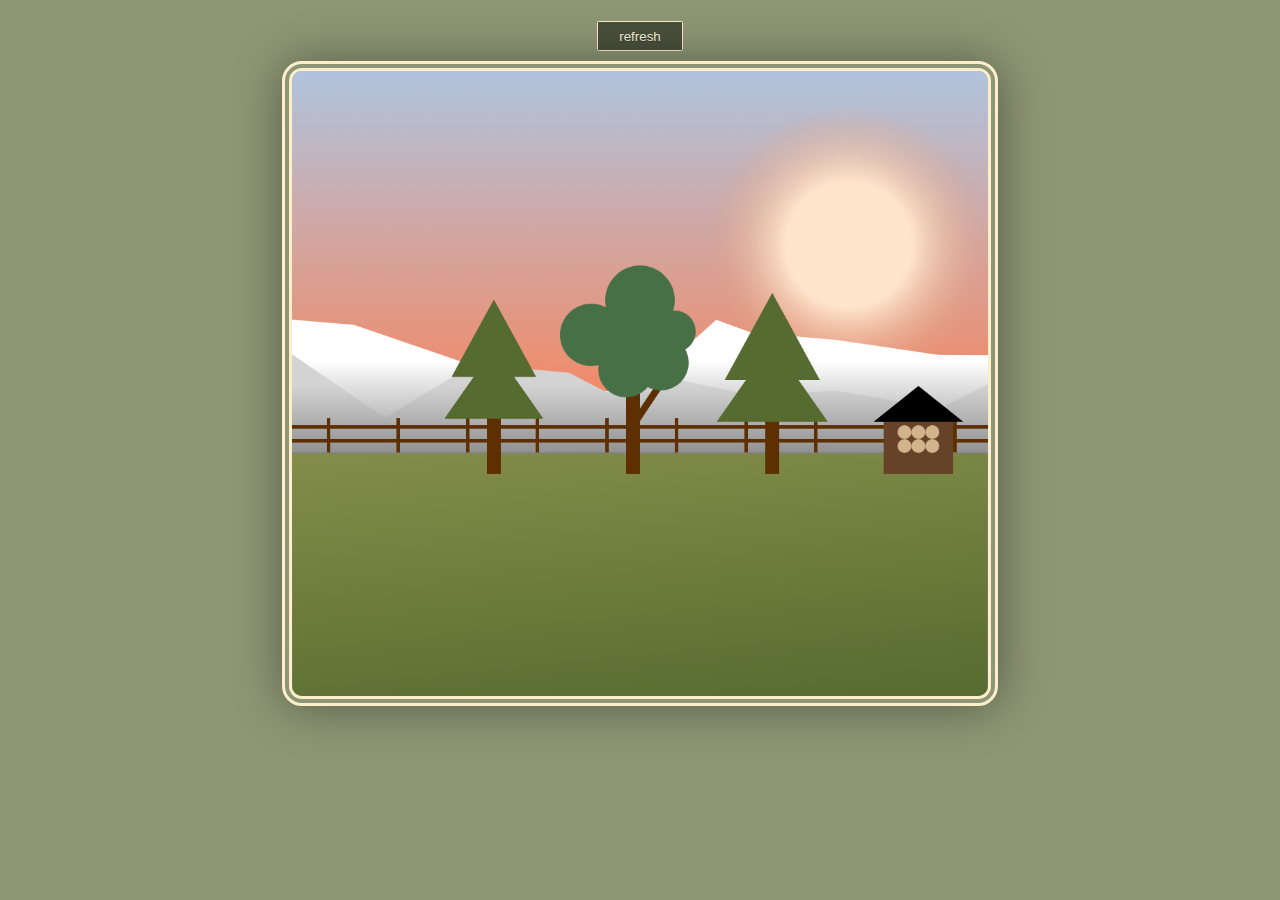
==== L10.2/blumenwiese09.html @ bf6c6b80 "Add files via upload" ====
<!DOCTYPE html>
<html lang="en">

<head>
	<meta charset="utf-8" />
	<title>Blumenwiese</title>
    <link rel="preconnect" href="https://fonts.gstatic.com">
    <link rel="stylesheet" href="blumenwiese09.css" type="text/css" media="screen" />
    <script src="blumenwiese09.js" type="text/javascript" charset="utf-8"></script>
    <script src="flower.js" type="text/javascript" charset="utf-8"></script>
    <script src="sunflower.js" type="text/javascript" charset="utf-8"></script>
    <script src="cloud.js" type="text/javascript" charset="utf-8"></script>
    <script src="bee.js" type="text/javascript" charset="utf-8"></script>
    <script src="Vector.js" type="text/javascript" charset="utf-8"></script>
   
    <title>Blumenwiese10</title>
</head>
    <body>
        <h1></h1>
        <button onClick="window.location.reload();">refresh</button><br>
        <div class="outer">
            <canvas width="1000" height="900" id="canvas"></canvas>
        </div>
    </body>
</html>
---- L10.2/blumenwiese09.css ----
body {
    justify-content: center;
    text-align: center;
    background-color: #8e9775;
}

canvas {
    background-color: #8e9775;
    border: 10px double HSLA(40, 100%, 90%, 1);
    box-shadow: 1px 1px 50px rgba(0,0,0,0.4);
    border-radius: 20px; 
    max-width: 55%;
}

button {
    margin-bottom: 10px;
    display:inline-block;
    padding:0.46em 1.6em;
    border: 0.1em solid HSLA(40, 100%, 90%, 1);
    border-radius: 0.12em;
    box-sizing: border-box;
    text-decoration: none;
    color: #faf2da;
    text-shadow: 0 0.04em 0.04em rgba(0,0,0,0.3);
    text-align: center;
    transition: all 0.15s;
    background-color: #4a503d;
}

button:hover {
    text-shadow: 0 0 2em rgba(100,100,100,1);
    color: HSLA(40, 100%, 90%, 1);
    border-color: HSLA(40, 100%, 90%, 1);
}
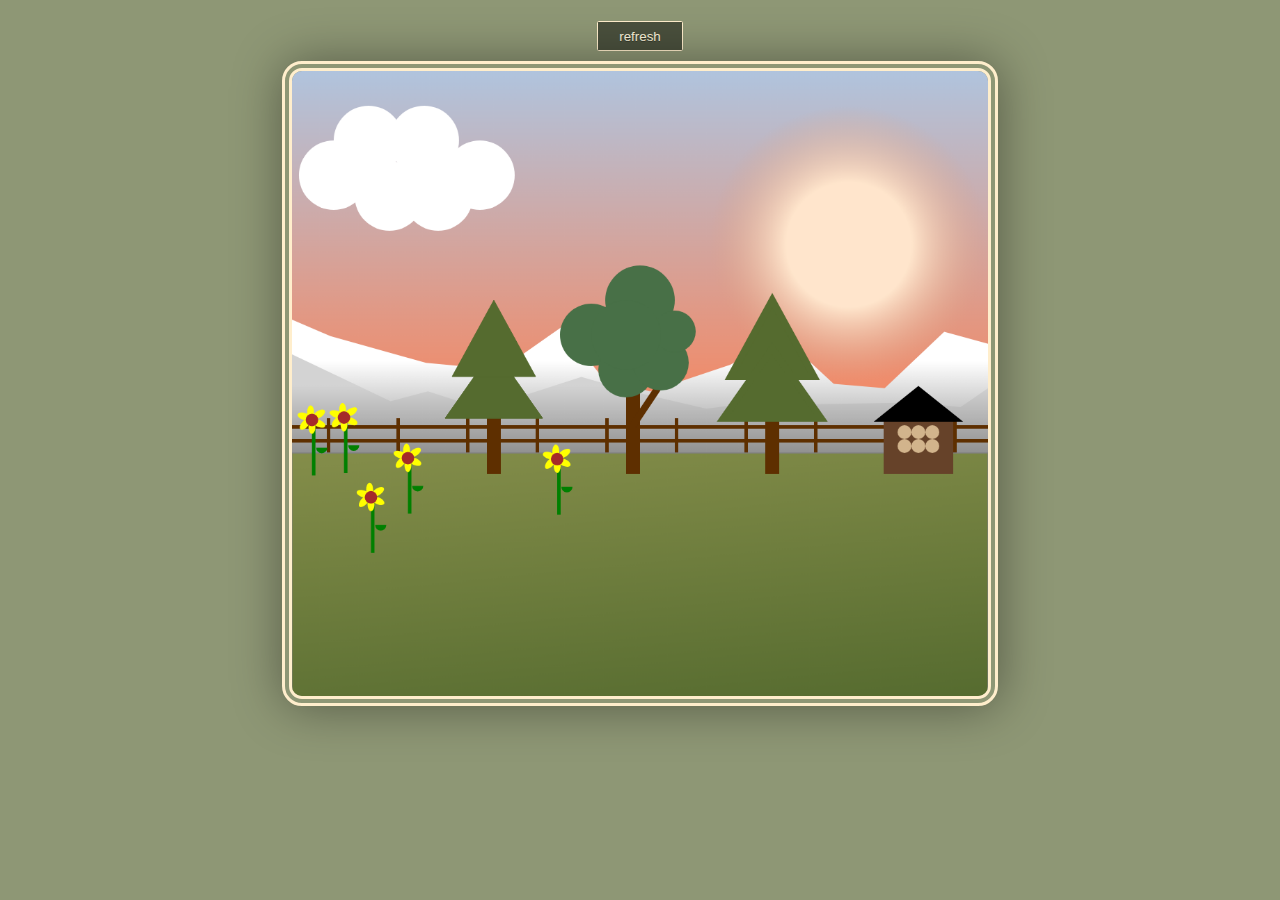
==== commit b279a381: "Merge pull request #55 from KarenJosten/KarenJosten-patch-17" ====
--- a/L10.2/blumenwiese09.html
+++ b/L10.2/blumenwiese09.html
@@ -6,12 +6,15 @@
 	<title>Blumenwiese</title>
     <link rel="preconnect" href="https://fonts.gstatic.com">
     <link rel="stylesheet" href="blumenwiese09.css" type="text/css" media="screen" />
+    <script src="moveable.js" type="text/javascript" charset="utf-8"></script>
+    <script src="flowers.js" type="text/javascript" charset="utf-8"></script>
     <script src="blumenwiese09.js" type="text/javascript" charset="utf-8"></script>
     <script src="flower.js" type="text/javascript" charset="utf-8"></script>
     <script src="sunflower.js" type="text/javascript" charset="utf-8"></script>
     <script src="cloud.js" type="text/javascript" charset="utf-8"></script>
     <script src="bee.js" type="text/javascript" charset="utf-8"></script>
     <script src="Vector.js" type="text/javascript" charset="utf-8"></script>
+
    
     <title>Blumenwiese10</title>
 </head>
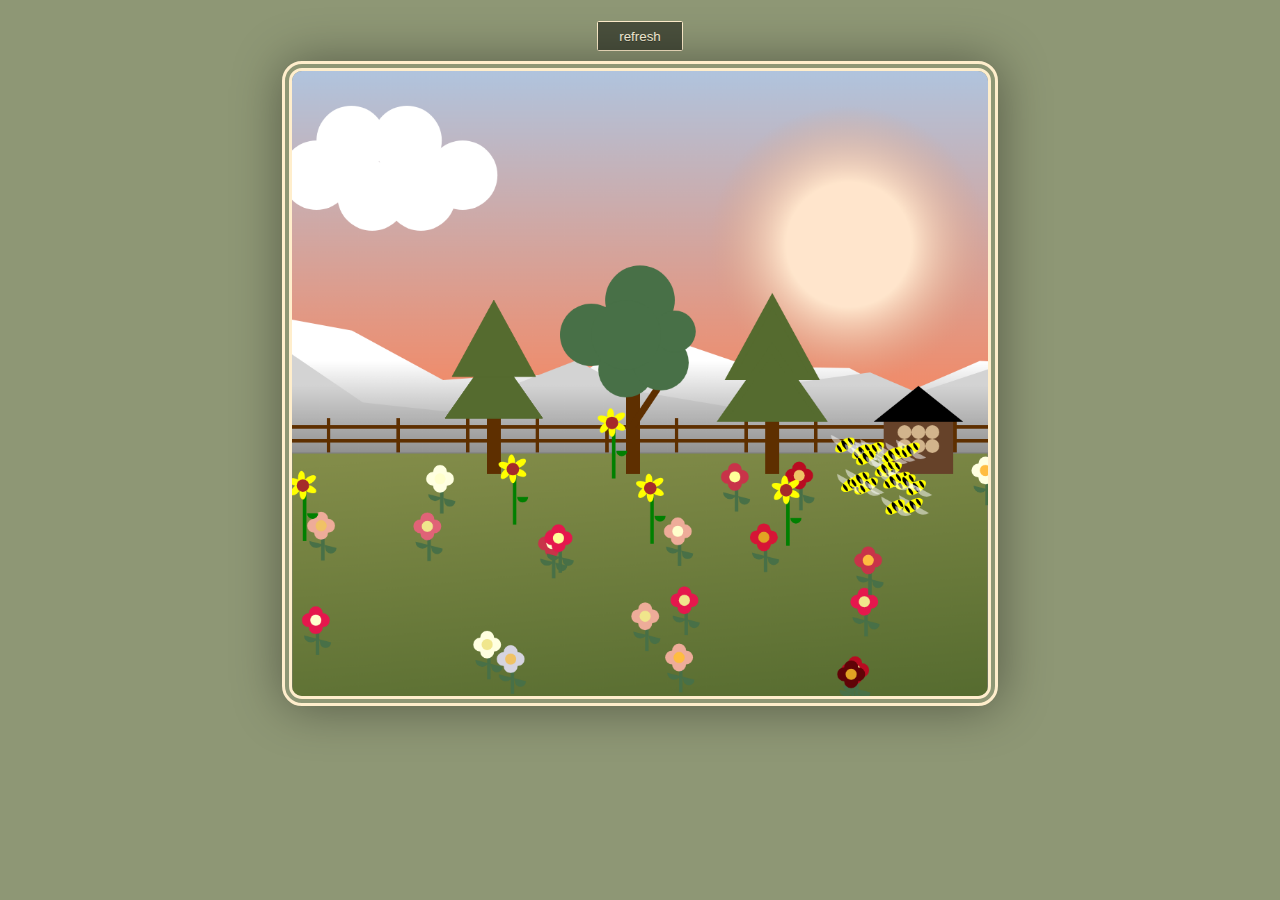
==== commit 843fc411: "Merge pull request #57 from KarenJosten/KarenJosten-patch-19" ====
--- a/L10.2/blumenwiese09.html
+++ b/L10.2/blumenwiese09.html
@@ -7,14 +7,12 @@
     <link rel="preconnect" href="https://fonts.gstatic.com">
     <link rel="stylesheet" href="blumenwiese09.css" type="text/css" media="screen" />
     <script src="moveable.js" type="text/javascript" charset="utf-8"></script>
-    <script src="flowers.js" type="text/javascript" charset="utf-8"></script>
-    <script src="blumenwiese09.js" type="text/javascript" charset="utf-8"></script>
     <script src="flower.js" type="text/javascript" charset="utf-8"></script>
     <script src="sunflower.js" type="text/javascript" charset="utf-8"></script>
+    <script src="blumenwiese09.js" type="text/javascript" charset="utf-8"></script>
     <script src="cloud.js" type="text/javascript" charset="utf-8"></script>
     <script src="bee.js" type="text/javascript" charset="utf-8"></script>
     <script src="Vector.js" type="text/javascript" charset="utf-8"></script>
-
    
     <title>Blumenwiese10</title>
 </head>
